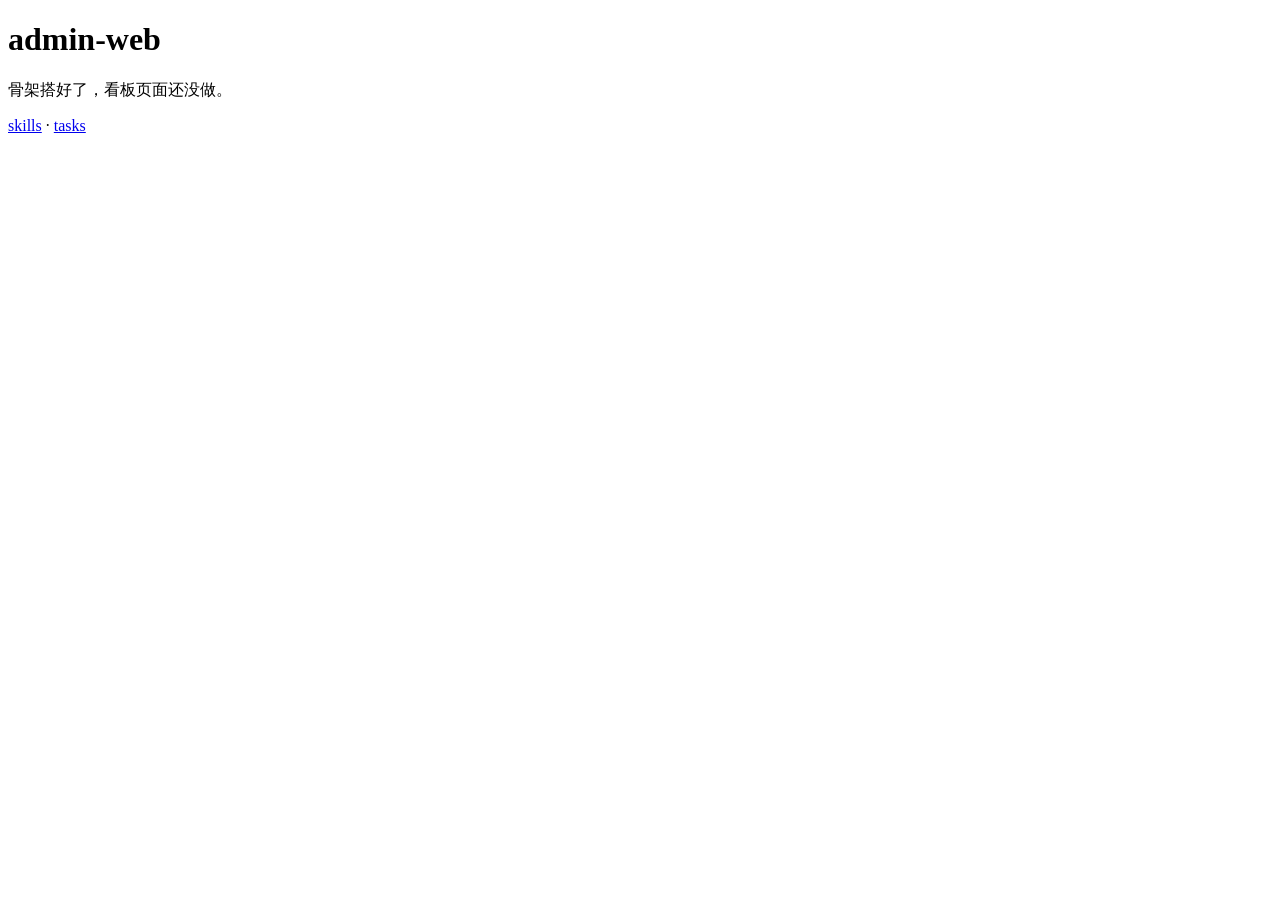
==== static/index.html @ 18f33d65 "Add backend skeleton: routing, static serving, SQLite usage indexer server.py runs a stdlib Threadin" ====
<!doctype html>
<html>
<head>
<meta charset="utf-8">
<title>admin-web</title>
</head>
<body>
<h1>admin-web</h1>
<p>骨架搭好了，看板页面还没做。</p>
<p><a href="/skills">skills</a> · <a href="/tasks">tasks</a></p>
</body>
</html>
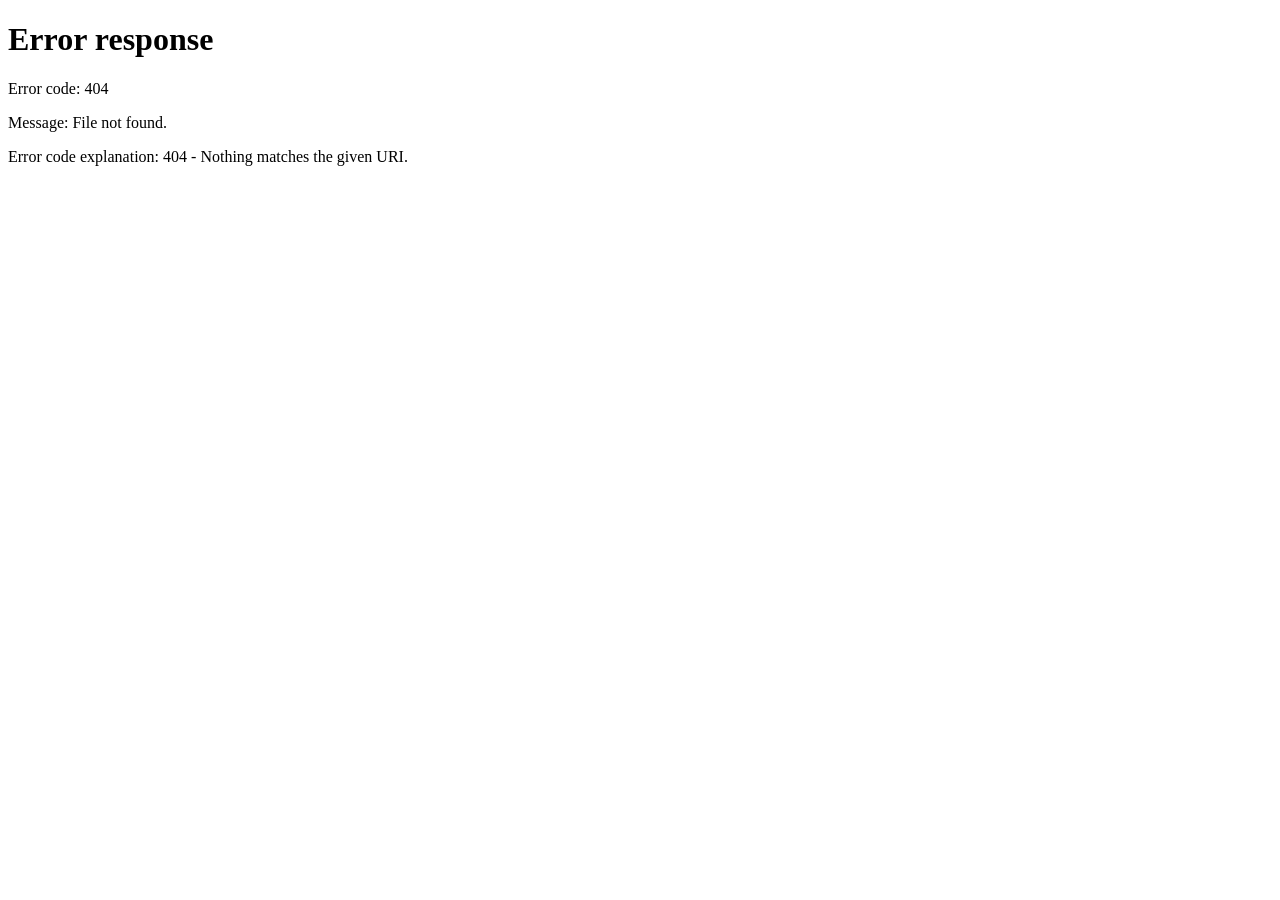
==== commit fdfb9e7a: "Add dscl-backed login and per-user auth plumbing users.py enumerates real local macOS accounts. auth" ====
--- a/static/index.html
+++ b/static/index.html
@@ -7,6 +7,19 @@
 <body>
 <h1>admin-web</h1>
 <p>骨架搭好了，看板页面还没做。</p>
-<p><a href="/skills">skills</a> · <a href="/tasks">tasks</a></p>
+<p id="whoami"></p>
+<p><a href="/skills">skills</a> · <a href="/tasks">tasks</a> · <a href="#" id="logout">登出</a></p>
+<script>
+fetch("/api/me").then(async (res) => {
+  if (!res.ok) { window.location.href = "/login"; return; }
+  const data = await res.json();
+  document.getElementById("whoami").textContent = "当前登录: " + data.username;
+});
+document.getElementById("logout").addEventListener("click", async (e) => {
+  e.preventDefault();
+  await fetch("/api/logout", { method: "POST" });
+  window.location.href = "/login";
+});
+</script>
 </body>
 </html>
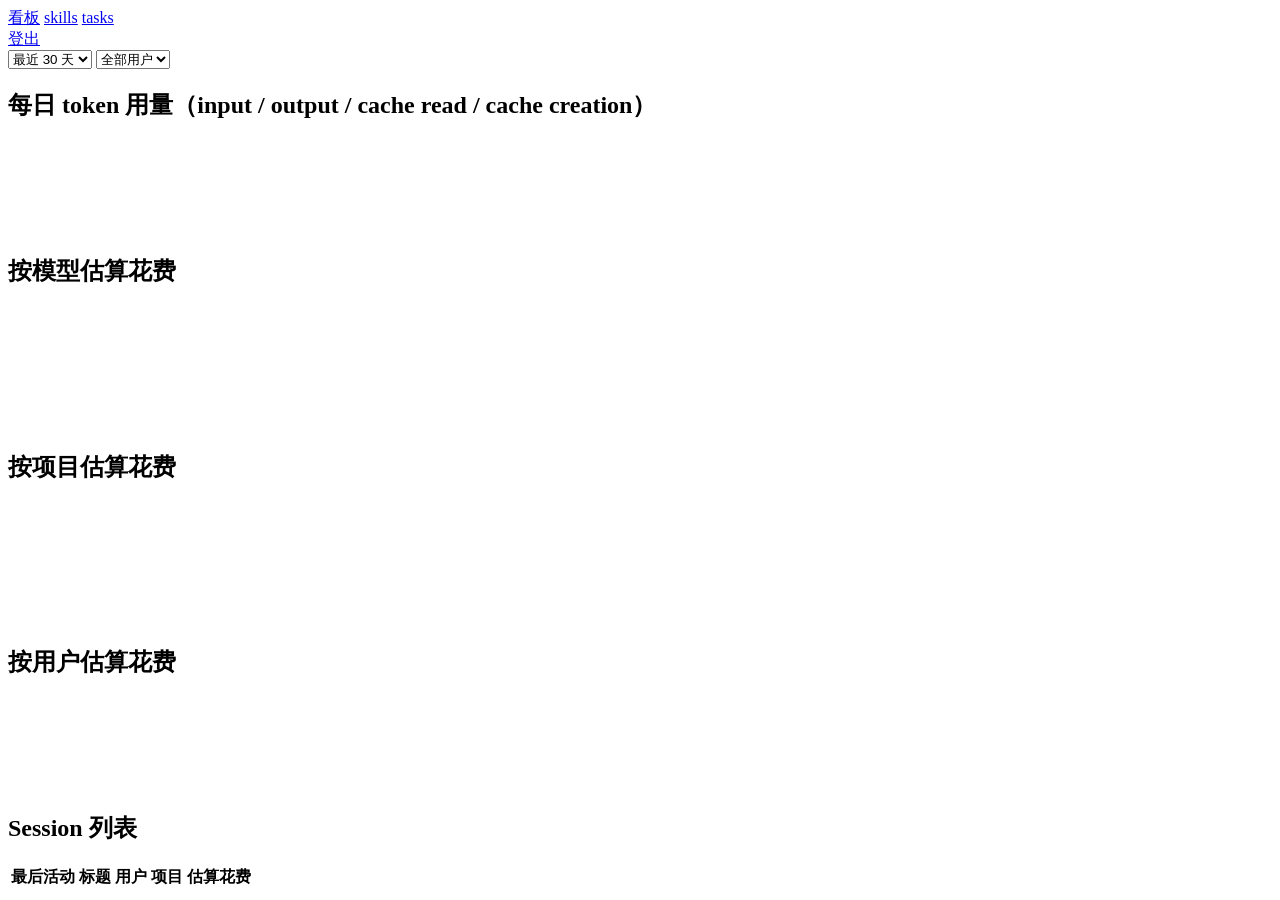
==== commit 2d61857a: "Add token dashboard: multi-user indexer, API, and frontend db.py now scans every local user's ~/.cla" ====
--- a/static/index.html
+++ b/static/index.html
@@ -2,24 +2,77 @@
 <html>
 <head>
 <meta charset="utf-8">
-<title>admin-web</title>
+<title>admin-web · 看板</title>
+<link rel="stylesheet" href="/dashboard.css">
 </head>
 <body>
-<h1>admin-web</h1>
-<p>骨架搭好了，看板页面还没做。</p>
-<p id="whoami"></p>
-<p><a href="/skills">skills</a> · <a href="/tasks">tasks</a> · <a href="#" id="logout">登出</a></p>
-<script>
-fetch("/api/me").then(async (res) => {
-  if (!res.ok) { window.location.href = "/login"; return; }
-  const data = await res.json();
-  document.getElementById("whoami").textContent = "当前登录: " + data.username;
-});
-document.getElementById("logout").addEventListener("click", async (e) => {
-  e.preventDefault();
-  await fetch("/api/logout", { method: "POST" });
-  window.location.href = "/login";
-});
-</script>
+<div class="topbar">
+  <nav>
+    <a href="/" class="active">看板</a>
+    <a href="/skills">skills</a>
+    <a href="/tasks">tasks</a>
+  </nav>
+  <div>
+    <span id="whoami"></span>
+    <a id="logout" href="#">登出</a>
+  </div>
+</div>
+
+<main>
+  <div class="filters">
+    <select id="range-select">
+      <option value="7d">最近 7 天</option>
+      <option value="30d" selected>最近 30 天</option>
+      <option value="all">全部</option>
+    </select>
+    <select id="user-select">
+      <option value="">全部用户</option>
+    </select>
+  </div>
+
+  <div class="stat-row" id="stat-row"></div>
+
+  <div class="card">
+    <h2>每日 token 用量（input / output / cache read / cache creation）</h2>
+    <canvas id="daily-chart" height="90"></canvas>
+  </div>
+
+  <div class="card">
+    <h2>按模型估算花费</h2>
+    <canvas id="model-chart" height="120"></canvas>
+  </div>
+
+  <div class="card">
+    <h2>按项目估算花费</h2>
+    <canvas id="project-chart" height="120"></canvas>
+  </div>
+
+  <div class="card">
+    <h2>按用户估算花费</h2>
+    <canvas id="user-chart" height="90"></canvas>
+  </div>
+
+  <div class="card">
+    <h2>Session 列表</h2>
+    <table>
+      <thead>
+        <tr>
+          <th data-sort="time" class="active">最后活动</th>
+          <th>标题</th>
+          <th>用户</th>
+          <th>项目</th>
+          <th class="num" data-sort="cost">估算花费</th>
+        </tr>
+      </thead>
+      <tbody id="session-rows"></tbody>
+    </table>
+  </div>
+</main>
+
+<div id="detail-overlay"></div>
+<div id="detail-panel" style="display:none"></div>
+
+<script src="/vendor/chart.umd.js"></script>
+<script src="/dashboard.js"></script>
 </body>
 </html>
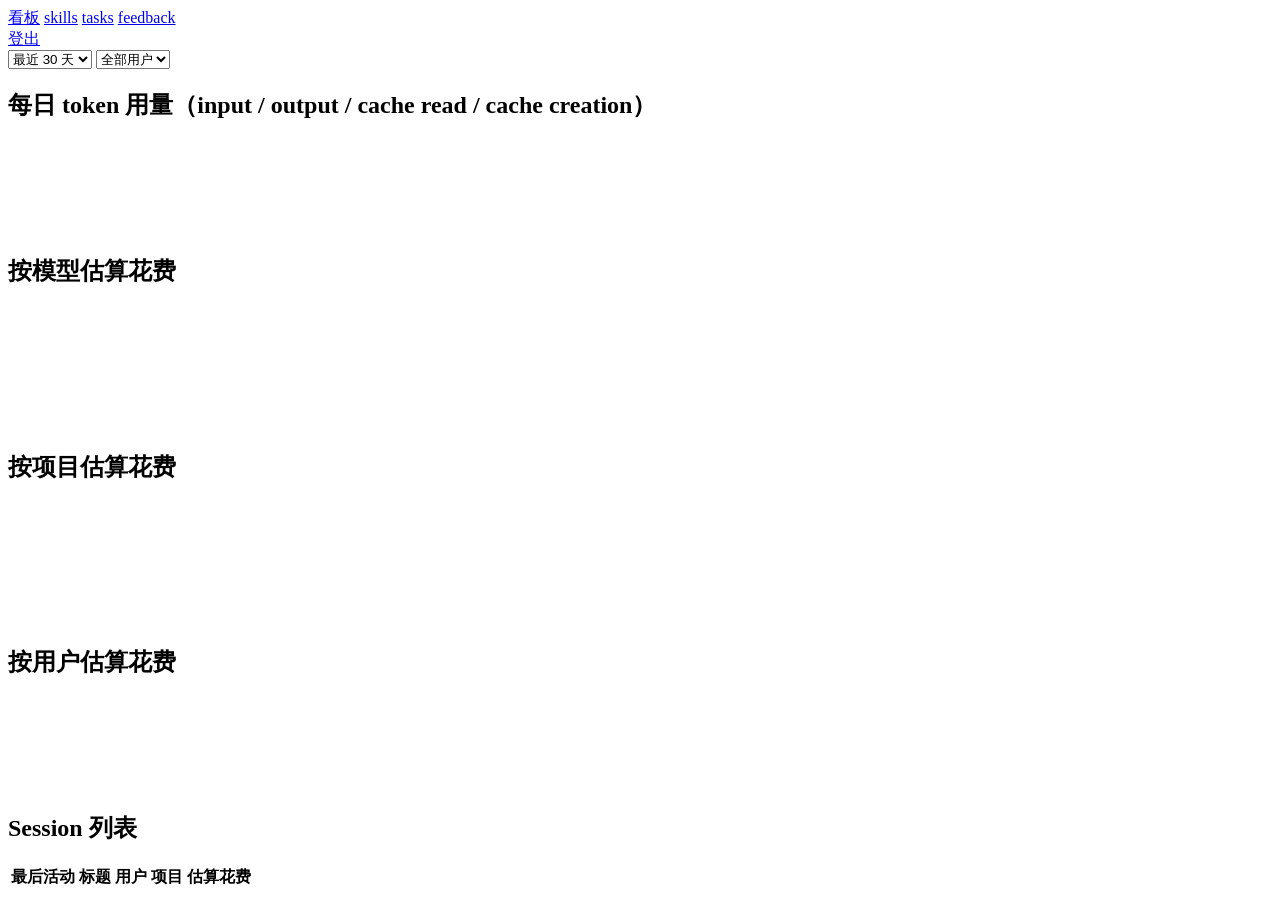
==== commit 4c8ec5cd: "Add bug-feedback module: tickets, API, and headless auto-fix scanner api_feedback.py: shared ticket " ====
--- a/static/index.html
+++ b/static/index.html
@@ -11,6 +11,7 @@
     <a href="/" class="active">看板</a>
     <a href="/skills">skills</a>
     <a href="/tasks">tasks</a>
+    <a href="/feedback">feedback</a>
   </nav>
   <div>
     <span id="whoami"></span>
@@ -74,5 +75,6 @@
 
 <script src="/vendor/chart.umd.js"></script>
 <script src="/dashboard.js"></script>
+<script src="/feedback-widget.js"></script>
 </body>
 </html>
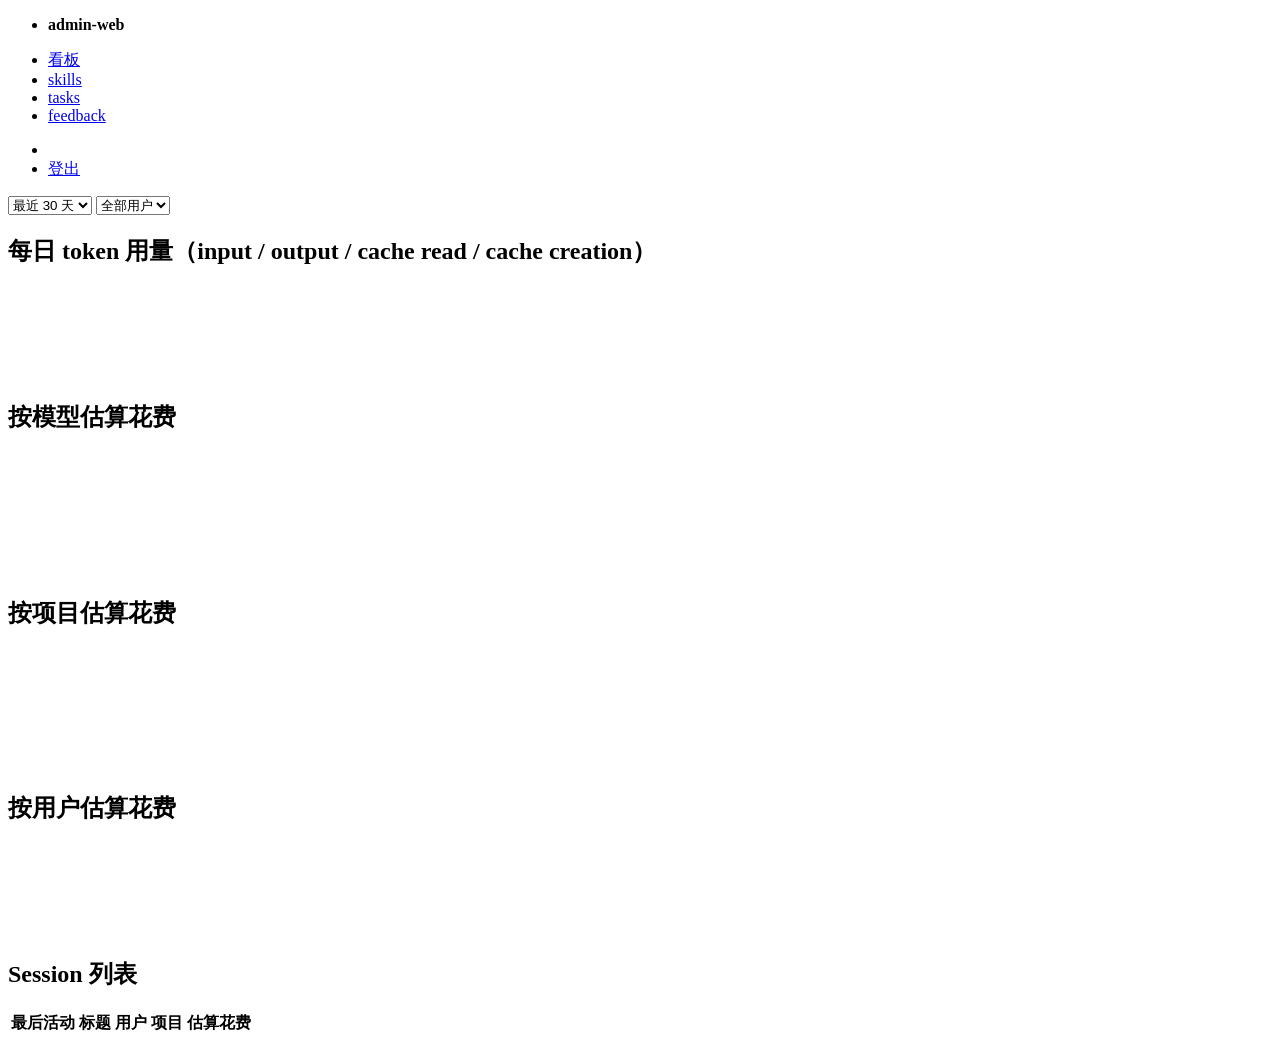
==== commit 2fd282e1: "Move all editing into detail drawers, paginate session turns, restyle with Pico CSS Editing moves ou" ====
--- a/static/index.html
+++ b/static/index.html
@@ -3,27 +3,32 @@
 <head>
 <meta charset="utf-8">
 <title>admin-web · 看板</title>
+<link rel="stylesheet" href="/vendor/pico.min.css">
 <link rel="stylesheet" href="/dashboard.css">
 </head>
 <body>
-<div class="topbar">
+<header class="topbar">
   <nav>
-    <a href="/" class="active">看板</a>
-    <a href="/skills">skills</a>
-    <a href="/tasks">tasks</a>
-    <a href="/feedback">feedback</a>
+    <ul><li><strong>admin-web</strong></li></ul>
+    <ul>
+      <li><a href="/" class="active">看板</a></li>
+      <li><a href="/skills">skills</a></li>
+      <li><a href="/tasks">tasks</a></li>
+      <li><a href="/feedback">feedback</a></li>
+    </ul>
+    <ul>
+      <li><small id="whoami"></small></li>
+      <li><a href="#" id="logout">登出</a></li>
+    </ul>
   </nav>
-  <div>
-    <span id="whoami"></span>
-    <a id="logout" href="#">登出</a>
-  </div>
-</div>
+</header>
 
-<main>
+<main class="container">
   <div class="filters">
     <select id="range-select">
       <option value="7d">最近 7 天</option>
       <option value="30d" selected>最近 30 天</option>
+      <option value="1y">最近一年</option>
       <option value="all">全部</option>
     </select>
     <select id="user-select">
@@ -33,27 +38,27 @@
 
   <div class="stat-row" id="stat-row"></div>
 
-  <div class="card">
+  <article>
     <h2>每日 token 用量（input / output / cache read / cache creation）</h2>
     <canvas id="daily-chart" height="90"></canvas>
-  </div>
+  </article>
 
-  <div class="card">
+  <article>
     <h2>按模型估算花费</h2>
     <canvas id="model-chart" height="120"></canvas>
-  </div>
+  </article>
 
-  <div class="card">
+  <article>
     <h2>按项目估算花费</h2>
     <canvas id="project-chart" height="120"></canvas>
-  </div>
+  </article>
 
-  <div class="card">
+  <article>
     <h2>按用户估算花费</h2>
     <canvas id="user-chart" height="90"></canvas>
-  </div>
+  </article>
 
-  <div class="card">
+  <article>
     <h2>Session 列表</h2>
     <table>
       <thead>
@@ -67,11 +72,11 @@
       </thead>
       <tbody id="session-rows"></tbody>
     </table>
-  </div>
+  </article>
 </main>
 
 <div id="detail-overlay"></div>
-<div id="detail-panel" style="display:none"></div>
+<div id="detail-panel"></div>
 
 <script src="/vendor/chart.umd.js"></script>
 <script src="/dashboard.js"></script>
